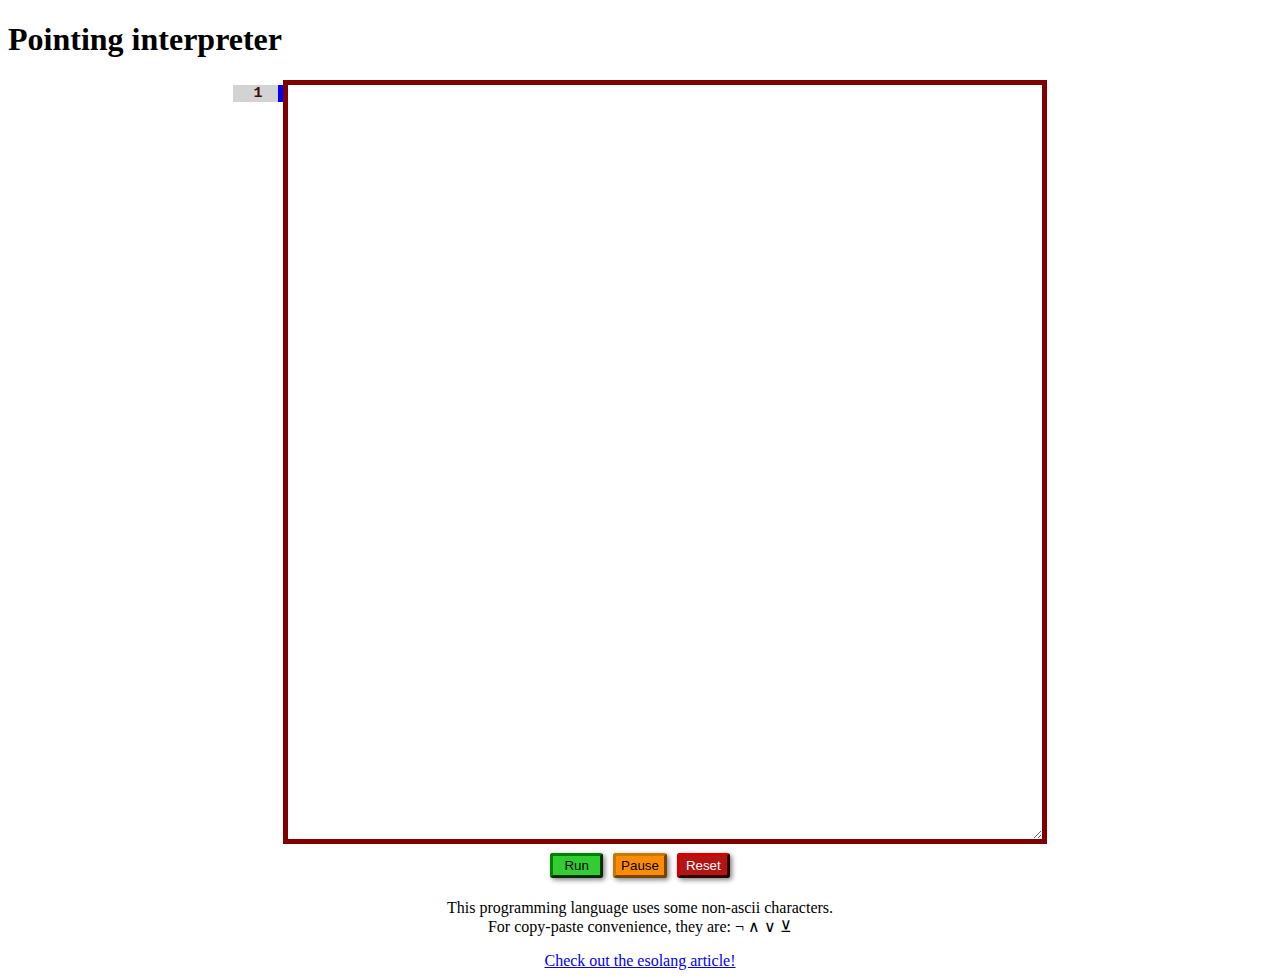
==== index.html @ e7d1bb81 "Fixed some bugs and made the textarea very fancy" ====
<!DOCTYPE html>
<html>

<head>
    <meta charset='utf-8'>
    <meta http-equiv='X-UA-Compatible' content='IE=edge'>
    <title>Pointing</title>
    <link rel="icon" type="image/png" href="icon.png">
    <meta name='viewport' content='width=device-width, initial-scale=1'>
    <link rel='stylesheet' type='text/css' media='screen' href='main.css'>
</head>

<body>
    <h1>Pointing interpreter</h1>
    <div class="centerCol">
        <div id="memory">

        </div>
        <div id="sourceContainer">
            <div id="linesContainer">
                <div id="lineNumbers">
                </div>
            </div>
            <div id="codeContainer">
                <div id="lineBackgroundContainer">
                    <div id="lineBackgrounds"></div>
                </div>
                <textarea spellcheck="false" id="codeInput"></textarea>
            </div>
        </div>
        <div class="centerRow">
            <button id="run">Run</button>
            <button id="pause">Pause</button>
            <button id="reset">Reset</button>
        </div>
        <p>This programming language uses some non-ascii characters.<br>For copy-paste convenience, they are: &#x00AC; &#x2227; &#x2228; &#x22BB;</p>
        <a href="https://esolangs.org/wiki/pointing" target="_blank">Check out the esolang article!</a>
    </div>
</body>
<script src='elements.js'></script>
<script src='main.js'></script>
<script src='display.js'></script>

</html>
---- main.css ----
/* Main styling */
button {
    border-radius: 3px;
    box-shadow: 2px 2px 5px gray;
    margin: 5px;
    padding: 2px;
    width: 4em;
}

button:active {
    box-shadow: none;
}

div.centerCol {
    display: grid;
    grid-template-columns: auto;
    justify-content: center;
    justify-items: center;
}

div.centerRow {
    display: flex;
    justify-content: center;
}

p {
    text-align: center;
}

#pause {
    background-color: darkorange;
    border: 3px #c67a00 outset;
}

#pause:active {
    border: 3px #c67a00 inset;
}

#reset {
    background-color: rgb(180, 20, 20);
    border: 3px maroon outset;
    color: white;
}

#reset:active {
    border: 3px maroon inset;
}

#run {
    background-color: limegreen;
    border: 3px green outset;
}

#run:active {
    border: 3px green inset;
}

/* 
  Make the textarea fancy, based on Anthony Morphett's Turing machine simulator
  https://morphett.info/turing/turing.html
  (Hopefully he doesn't mind)
*/

#sourceContainer {
    display: flex;
    height: min-content;
    flex-flow: row;
}

textarea {
    background-color: transparent;
    border: 5px maroon solid;
    font-family: monospace;
    font-size: 15px;
    height: 50em;
    line-height: 17px;
    position: relative;
    width: 50em;
}

#lineBackgroundContainer, #linesContainer {
    overflow: hidden;
    width: fit-content;
}

#lineBackgrounds,
#lineNumbers {
    display: flex;
    flex-direction: column;
}

#lineBackgroundContainer {
    position: absolute;
    transform: translate(5px, 5px);
}

#lineBackgrounds>div {
    background-color: white;
    width: inherit;
    height: 17px;
}

#lineBackgrounds>div.odd {
    background-color: #eee;
}

#linesBackgrounds>div.current {
    background-color: lightblue;
}

#lineBackgrounds>div.error {
    background-color: #ffe0e0;
}

#linesContainer {
    transform: translate(0px, 5px);
}

#lineNumbers>div {
    color: #410d0d;
    font-family: monospace;
    font-weight: bold;
    font-size: 15px;
    height: 17px;
    padding: 0px 5px;
    text-align: center;
    width: 40px;
}

#lineNumbers>div.red {
    background: linear-gradient(to right, lightgray 0% 90%, red 90% 100%);
}

#lineNumbers>div.orange {
    background: linear-gradient(to right, lightgray 0% 90%, orange 90% 100%);

}

#lineNumbers>div.yellow {
    background: linear-gradient(to right, lightgray 0% 90%, yellow 90% 100%);

}

#lineNumbers>div.green {
    background: linear-gradient(to right, lightgray 0% 90%, lime 90% 100%);

}

#lineNumbers>div.blue {
    background: linear-gradient(to right, lightgray 0% 90%, blue 90% 100%);
}

#lineNumbers>div.purple {
    background: linear-gradient(to right, lightgray 0% 90%, purple 90% 100%);
}

#lineNumbers>div.error {
    background: linear-gradient(to right, red 0% 90%, blue 90% 100%);
    color: white;
}
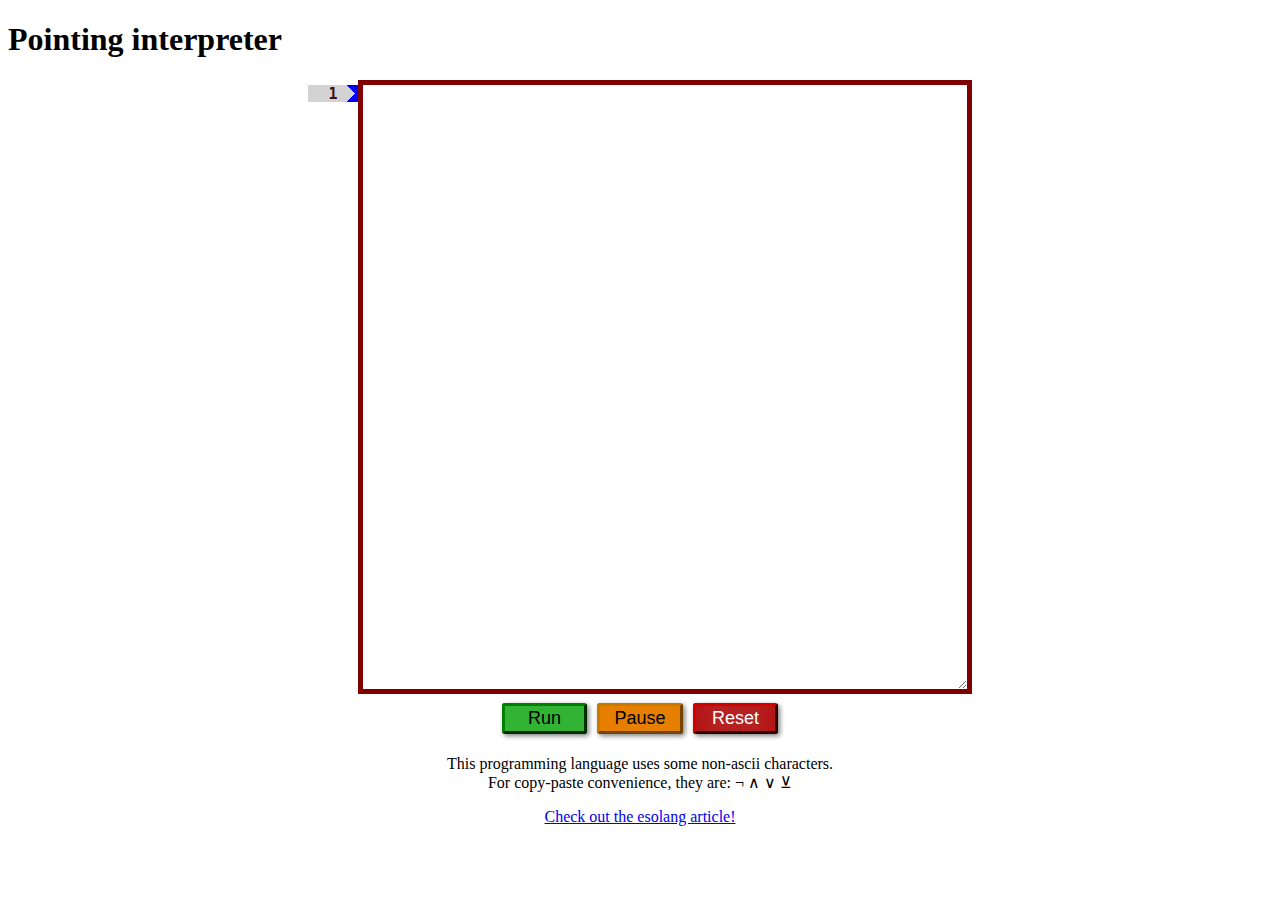
==== commit 32d16d3e: "Buttons now work" ====
--- a/index.html
+++ b/index.html
@@ -29,16 +29,18 @@
             </div>
         </div>
         <div class="centerRow">
-            <button id="run">Run</button>
-            <button id="pause">Pause</button>
+            <button id="run" class="off">Run</button>
+            <button id="pause" class="off">Pause</button>
             <button id="reset">Reset</button>
         </div>
         <p>This programming language uses some non-ascii characters.<br>For copy-paste convenience, they are: &#x00AC; &#x2227; &#x2228; &#x22BB;</p>
         <a href="https://esolangs.org/wiki/pointing" target="_blank">Check out the esolang article!</a>
     </div>
 </body>
-<script src='elements.js'></script>
-<script src='main.js'></script>
-<script src='display.js'></script>
+<script src="elements.js"></script>
+<script src="variables.js"></script>
+<script src="main.js"></script>
+<script src="display.js"></script>
+<script src="buttons.js"></script>
 
 </html>--- a/main.css
+++ b/main.css
@@ -2,12 +2,13 @@
 button {
     border-radius: 3px;
     box-shadow: 2px 2px 5px gray;
+    font-size: large;
     margin: 5px;
     padding: 2px;
-    width: 4em;
+    width: 4.75em;
 }
 
-button:active {
+button:not(.off):active {
     box-shadow: none;
 }
 
@@ -28,30 +29,46 @@
 }
 
 #pause {
-    background-color: darkorange;
+    background-image: radial-gradient(circle farthest-side at center, hwb(33 5% 0%) 0% 50%, hwb(33 0% 0%) 100%);
     border: 3px #c67a00 outset;
 }
 
-#pause:active {
+#pause.off {
+    background-image: none;
+    background-color: hwb(33 0% 10%);
+}
+
+#pause:not(.off):active {
     border: 3px #c67a00 inset;
 }
 
 #reset {
-    background-color: rgb(180, 20, 20);
+    background-image: radial-gradient(circle farthest-side at center, hwb(0 13% 29%) 0% 50%, hwb(0 8% 29%) 100%);
     border: 3px maroon outset;
     color: white;
 }
 
-#reset:active {
+#reset.off {
+    background-image: none;
+    background-color: hwb(0 8% 39%);
+    color: hsl(0, 0, 70%)
+}
+
+#reset:not(.off):active {
     border: 3px maroon inset;
 }
 
 #run {
-    background-color: limegreen;
+    background-image: radial-gradient(circle farthest-side at center, hwb(120 30% 20%) 0% 50%, hwb(120 20% 20%) 100%);
     border: 3px green outset;
 }
 
-#run:active {
+#run.off {
+    background-image: none;
+    background-color: hwb(120 20% 30%);
+}
+
+#run:not(.off):active {
     border: 3px green inset;
 }
 
@@ -72,10 +89,9 @@
     border: 5px maroon solid;
     font-family: monospace;
     font-size: 15px;
-    height: 50em;
+    height: 40em;
     line-height: 17px;
-    position: relative;
-    width: 50em;
+    width: 40em;
 }
 
 #lineBackgroundContainer, #linesContainer {
@@ -91,6 +107,7 @@
 
 #lineBackgroundContainer {
     position: absolute;
+    z-index: -1;
     transform: translate(5px, 5px);
 }
 
@@ -104,7 +121,7 @@
     background-color: #eee;
 }
 
-#linesBackgrounds>div.current {
+#lineBackgrounds>div.current {
     background-color: lightblue;
 }
 
@@ -128,33 +145,33 @@
 }
 
 #lineNumbers>div.red {
-    background: linear-gradient(to right, lightgray 0% 90%, red 90% 100%);
+    background: linear-gradient(45deg, transparent 0% 82.5%, red 82.5% 100%), linear-gradient(135deg, lightgray 0% 82.5%, red 82.5% 100%);
 }
 
 #lineNumbers>div.orange {
-    background: linear-gradient(to right, lightgray 0% 90%, orange 90% 100%);
+    background: linear-gradient(45deg, transparent 0% 82.5%, orange 82.5% 100%), linear-gradient(135deg, lightgray 0% 82.5%, orange 82.5% 100%);
 
 }
 
 #lineNumbers>div.yellow {
-    background: linear-gradient(to right, lightgray 0% 90%, yellow 90% 100%);
+    background: linear-gradient(45deg, transparent 0% 82.5%, yellow 82.5% 100%), linear-gradient(135deg, lightgray 0% 82.5%, yellow 82.5% 100%);
 
 }
 
 #lineNumbers>div.green {
-    background: linear-gradient(to right, lightgray 0% 90%, lime 90% 100%);
+    background: linear-gradient(45deg, transparent 0% 82.5%, lime 82.5% 100%), linear-gradient(135deg, lightgray 0% 82.5%, lime 82.5% 100%);
 
 }
 
 #lineNumbers>div.blue {
-    background: linear-gradient(to right, lightgray 0% 90%, blue 90% 100%);
+    background: linear-gradient(45deg, transparent 0% 82.5%, blue 82.5% 100%), linear-gradient(135deg, lightgray 0% 82.5%, blue 82.5% 100%);
 }
 
 #lineNumbers>div.purple {
-    background: linear-gradient(to right, lightgray 0% 90%, purple 90% 100%);
+    background: linear-gradient(45deg, transparent 0% 82.5%, purple 82.5% 100%), linear-gradient(135deg, lightgray 0% 82.5%, purple 82.5% 100%);
 }
 
 #lineNumbers>div.error {
-    background: linear-gradient(to right, red 0% 90%, blue 90% 100%);
+    background: linear-gradient(45deg, transparent 0% 82.5%, blue 82.5% 100%), linear-gradient(135deg, red 0% 82.5%, blue 82.5% 100%);
     color: white;
 }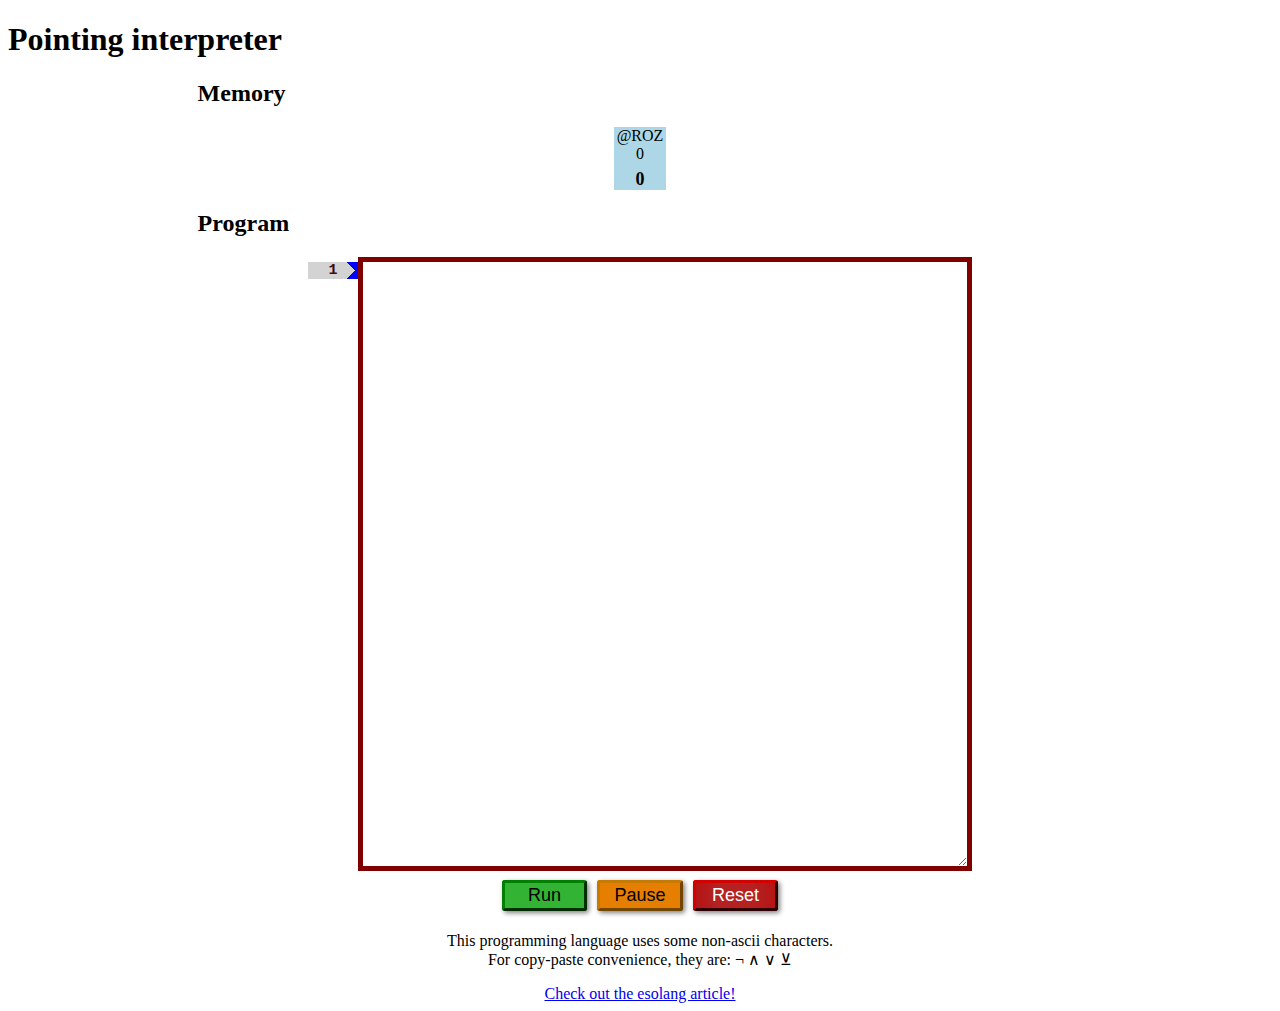
==== commit 4e871d8f: "Memory view is a thing" ====
--- a/index.html
+++ b/index.html
@@ -12,10 +12,15 @@
 
 <body>
     <h1>Pointing interpreter</h1>
+    <h2>Memory</h2>
     <div class="centerCol">
-        <div id="memory">
-
+        <div id="memoryContainer">
+            <div>@ROZ<br>0</div>
+            <div>0</div>
         </div>
+    </div>
+    <h2>Program</h2>
+    <div class="centerCol">
         <div id="sourceContainer">
             <div id="linesContainer">
                 <div id="lineNumbers">
--- a/main.css
+++ b/main.css
@@ -22,6 +22,10 @@
 div.centerRow {
     display: flex;
     justify-content: center;
+}
+
+h2 {
+    margin-left: 15%;
 }
 
 p {
@@ -174,4 +178,42 @@
 #lineNumbers>div.error {
     background: linear-gradient(45deg, transparent 0% 82.5%, blue 82.5% 100%), linear-gradient(135deg, red 0% 82.5%, blue 82.5% 100%);
     color: white;
+}
+
+/* Memory */
+#memoryContainer {
+    display: grid;
+    grid-template-rows: 2fr 1fr;
+    grid-auto-flow: column;
+}
+
+#memoryContainer>div{
+    text-align: center;
+    padding: 0px 3px;
+}
+
+#memoryContainer>div:nth-child(even) {
+    font-size: large;
+    font-weight: bold;
+}
+
+#memoryContainer>div:nth-child(even).long {
+    font-size: medium;
+}
+
+#memoryContainer>div:nth-child(even).longer {
+    /* That's huge! */
+    font-size: small;
+}
+
+#memoryContainer>div {
+    background-color: hwb(196 68% 10%)
+}
+
+#memoryContainer>div.odd {
+    background-color: hwb(195 58% 20%);
+}
+
+#memoryContainer>div.space {
+    background-color: hwb(240 40% 20%);
 }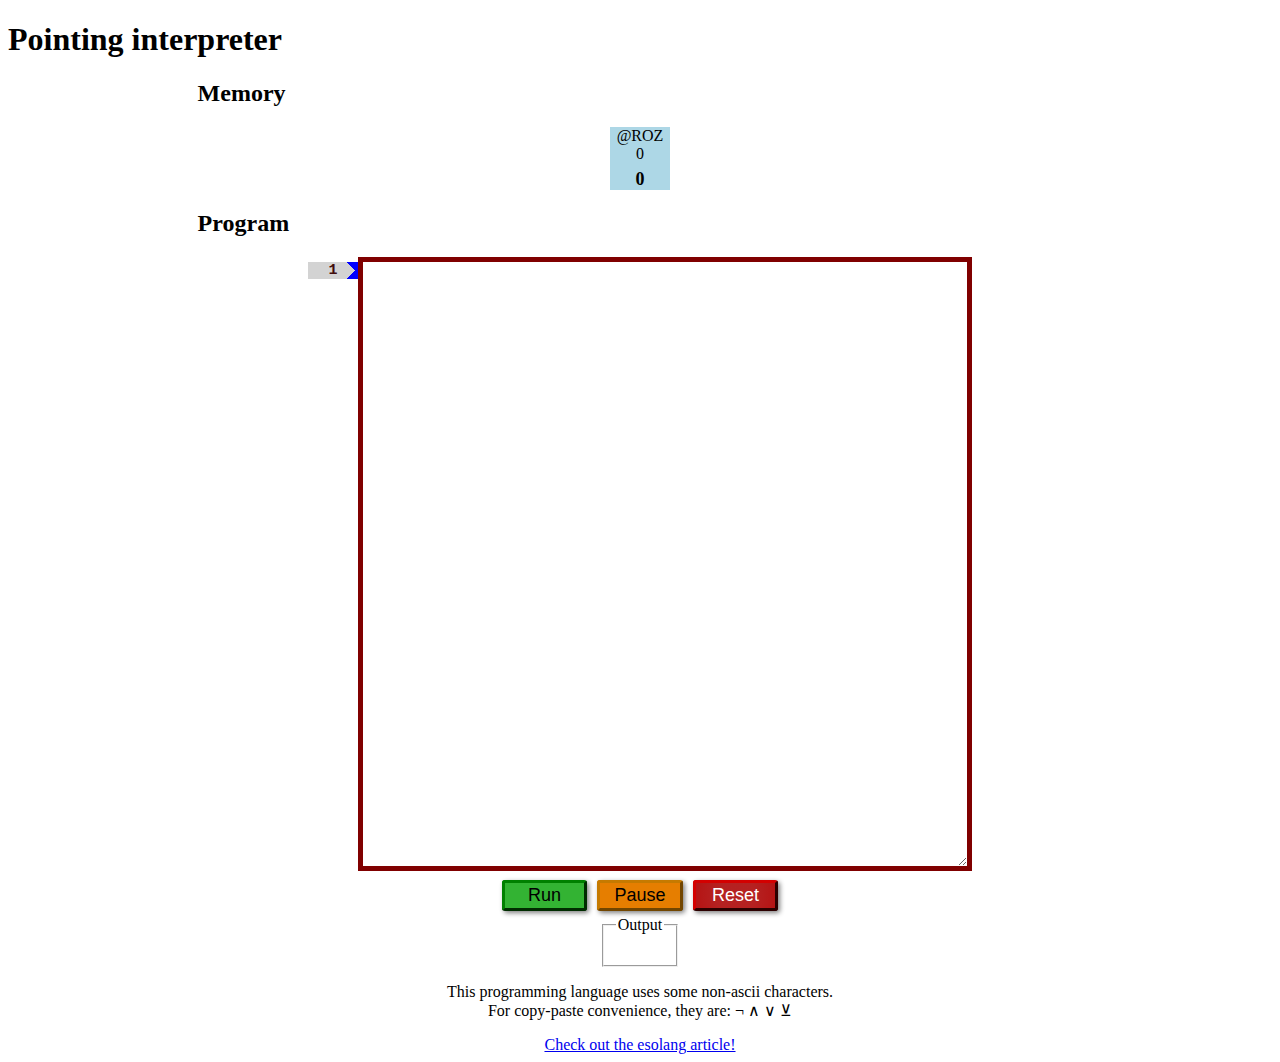
==== commit 7862498d: "Fixed more mistakes, added output and info" ====
--- a/index.html
+++ b/index.html
@@ -33,11 +33,16 @@
                 <textarea spellcheck="false" id="codeInput"></textarea>
             </div>
         </div>
+        <div id="info"></div>
         <div class="centerRow">
             <button id="run" class="off">Run</button>
             <button id="pause" class="off">Pause</button>
             <button id="reset">Reset</button>
         </div>
+        <fieldset>
+            <legend>Output</legend>
+            <p id="output"></p> 
+        </fieldset>
         <p>This programming language uses some non-ascii characters.<br>For copy-paste convenience, they are: &#x00AC; &#x2227; &#x2228; &#x22BB;</p>
         <a href="https://esolangs.org/wiki/pointing" target="_blank">Check out the esolang article!</a>
     </div>
--- a/main.css
+++ b/main.css
@@ -189,6 +189,7 @@
 
 #memoryContainer>div{
     text-align: center;
+    min-width: 3em;
     padding: 0px 3px;
 }
 
@@ -216,4 +217,15 @@
 
 #memoryContainer>div.space {
     background-color: hwb(240 40% 20%);
+}
+
+#info>span {
+    border: 3px blue solid;   
+    font-size: large;
+}
+
+/* Info & Errors */
+#info>span.error {
+    color: red;
+    font-weight: bold;
 }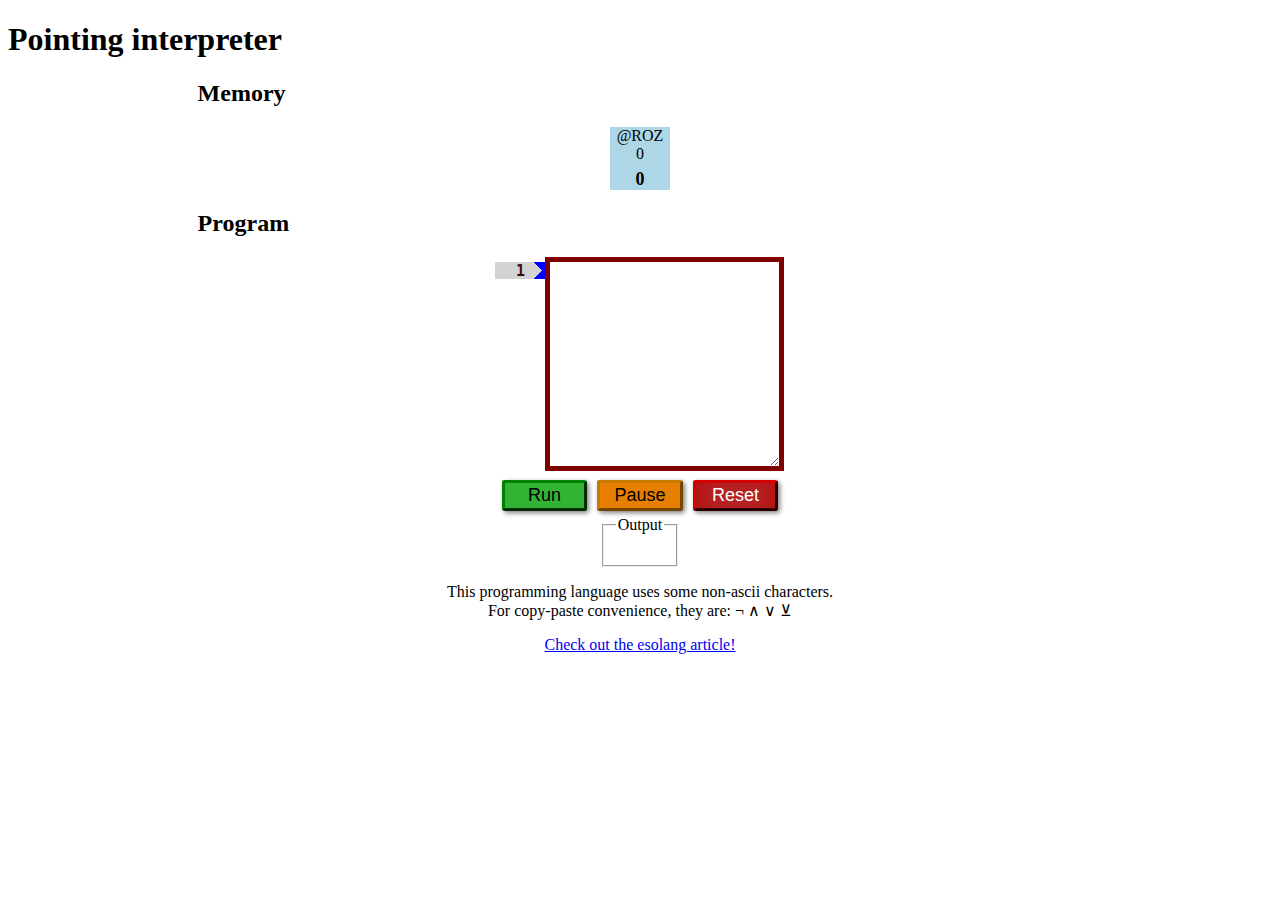
==== commit 635aedbf: "Stamped out more mistakes" ====
--- a/index.html
+++ b/index.html
@@ -15,8 +15,10 @@
     <h2>Memory</h2>
     <div class="centerCol">
         <div id="memoryContainer">
-            <div>@ROZ<br>0</div>
-            <div>0</div>
+            <div id="memoryBox">
+                <div>@ROZ<br>0</div>
+                <div>0</div>
+            </div>
         </div>
     </div>
     <h2>Program</h2>
@@ -30,7 +32,7 @@
                 <div id="lineBackgroundContainer">
                     <div id="lineBackgrounds"></div>
                 </div>
-                <textarea spellcheck="false" id="codeInput"></textarea>
+                <textarea spellcheck="false" id="codeInput" wrap="off"></textarea>
             </div>
         </div>
         <div id="info"></div>
--- a/main.css
+++ b/main.css
@@ -93,9 +93,9 @@
     border: 5px maroon solid;
     font-family: monospace;
     font-size: 15px;
-    height: 40em;
+    height: 200px;
     line-height: 17px;
-    width: 40em;
+    width: 15em;
 }
 
 #lineBackgroundContainer, #linesContainer {
@@ -182,41 +182,50 @@
 
 /* Memory */
 #memoryContainer {
+    width: 100%;
+    padding: 0px 5%;
+    overflow-x: auto;
+}
+
+#memoryBox {
     display: grid;
     grid-template-rows: 2fr 1fr;
     grid-auto-flow: column;
 }
 
-#memoryContainer>div{
+#memoryBox>div{
     text-align: center;
     min-width: 3em;
     padding: 0px 3px;
 }
 
-#memoryContainer>div:nth-child(even) {
-    font-size: large;
-    font-weight: bold;
-}
-
-#memoryContainer>div:nth-child(even).long {
+#memoryBox>div:nth-child(even) {
+    font-size: large;
+    font-weight: bold;
+}
+
+#memoryBox>div:nth-child(even).long {
     font-size: medium;
 }
 
-#memoryContainer>div:nth-child(even).longer {
+#memoryBox>div:nth-child(even).longer {
     /* That's huge! */
     font-size: small;
 }
 
-#memoryContainer>div {
+#memoryBox>div {
     background-color: hwb(196 68% 10%)
 }
 
-#memoryContainer>div.odd {
+#memoryBox>div.odd {
     background-color: hwb(195 58% 20%);
 }
 
-#memoryContainer>div.space {
-    background-color: hwb(240 40% 20%);
+#memoryBox>div.space {
+    background-color: hwb(240 45% 20%);
+    color: white;
+    font-size: large;
+    font-weight: bold;
 }
 
 #info>span {
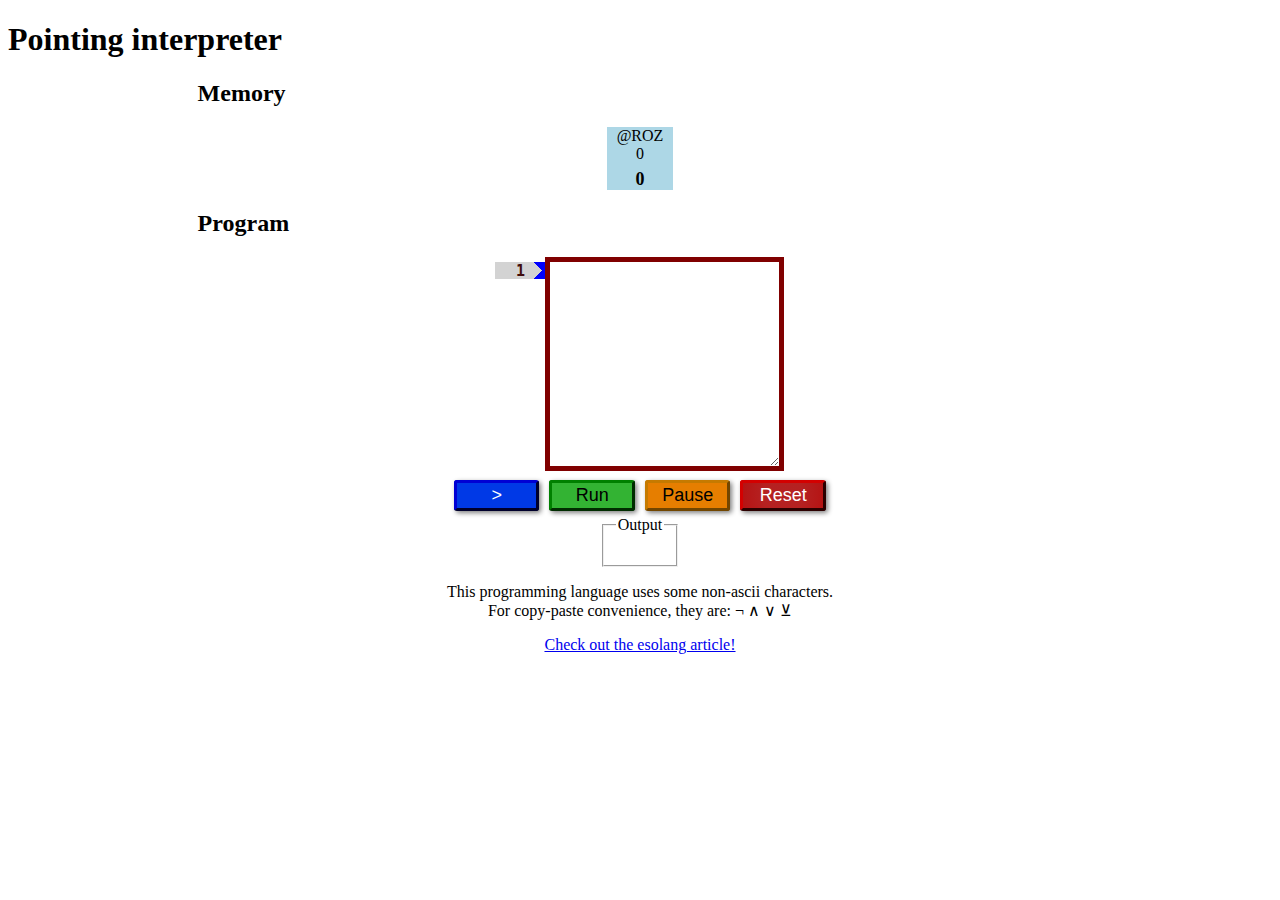
==== commit 2fceca6b: "Fixed initial highlighted line always being 1, and added speed button" ====
--- a/index.html
+++ b/index.html
@@ -37,6 +37,7 @@
         </div>
         <div id="info"></div>
         <div class="centerRow">
+            <button id="speed" class="off">&gt;</button>
             <button id="run" class="off">Run</button>
             <button id="pause" class="off">Pause</button>
             <button id="reset">Reset</button>
@@ -46,7 +47,7 @@
             <p id="output"></p> 
         </fieldset>
         <p>This programming language uses some non-ascii characters.<br>For copy-paste convenience, they are: &#x00AC; &#x2227; &#x2228; &#x22BB;</p>
-        <a href="https://esolangs.org/wiki/pointing" target="_blank">Check out the esolang article!</a>
+        <a href="https://esolangs.org/wiki/Pointing" target="_blank">Check out the esolang article!</a>
     </div>
 </body>
 <script src="elements.js"></script>
--- a/main.css
+++ b/main.css
@@ -52,13 +52,7 @@
     color: white;
 }
 
-#reset.off {
-    background-image: none;
-    background-color: hwb(0 8% 39%);
-    color: hsl(0, 0, 70%)
-}
-
-#reset:not(.off):active {
+#reset:active {
     border: 3px maroon inset;
 }
 
@@ -74,6 +68,21 @@
 
 #run:not(.off):active {
     border: 3px green inset;
+}
+
+#speed {
+    background-image: radial-gradient(circle farthest-side at center, hwb(225 5% 0%) 0% 50%, hwb(225 0% 0%) 100%);
+    border: 3px navy outset;
+    color: white;
+}
+
+#speed.off {
+    background-image: none;
+    background-color: hwb(225 0% 10%);
+}
+
+#speed:not(.off):active {
+    border: 3px navy inset;
 }
 
 /* 
@@ -183,7 +192,6 @@
 /* Memory */
 #memoryContainer {
     width: 100%;
-    padding: 0px 5%;
     overflow-x: auto;
 }
 
@@ -195,7 +203,7 @@
 
 #memoryBox>div{
     text-align: center;
-    min-width: 3em;
+    min-width: 60px;
     padding: 0px 3px;
 }
 
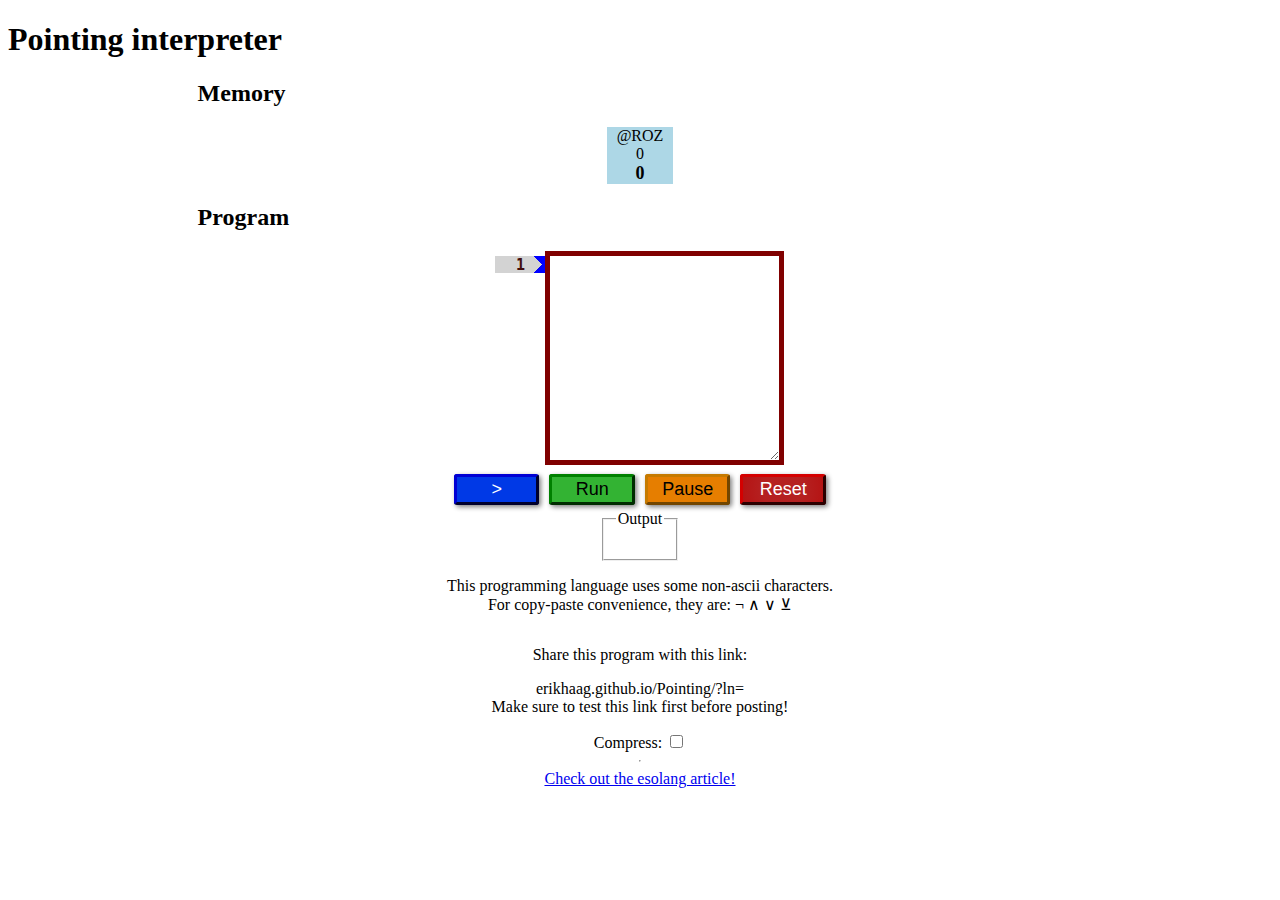
==== commit 8112dd65: "Changed memory display structure, added link sharing" ====
--- a/index.html
+++ b/index.html
@@ -16,8 +16,9 @@
     <div class="centerCol">
         <div id="memoryContainer">
             <div id="memoryBox">
-                <div>@ROZ<br>0</div>
-                <div>0</div>
+                <div>@ROZ<br>0
+                    <div>0</div>
+                </div>
             </div>
         </div>
     </div>
@@ -47,11 +48,21 @@
             <p id="output"></p> 
         </fieldset>
         <p>This programming language uses some non-ascii characters.<br>For copy-paste convenience, they are: &#x00AC; &#x2227; &#x2228; &#x22BB;</p>
+        <p id="linkDesc">Share this program with this link:</p>
+        <p id="link">erikhaag.github.io/Pointing/?lines=</p>
+        <div>
+            <label for="compress">Compress:</label>
+            <input type="checkbox" id="compress">
+            <p id="compressInfo">Compression: 70%</p>
+        </div>
+        <hr>
         <a href="https://esolangs.org/wiki/Pointing" target="_blank">Check out the esolang article!</a>
     </div>
 </body>
 <script src="elements.js"></script>
 <script src="variables.js"></script>
+<script src="huffman.js"></script>
+<script src="link.js"></script>
 <script src="main.js"></script>
 <script src="display.js"></script>
 <script src="buttons.js"></script>
--- a/main.css
+++ b/main.css
@@ -10,6 +10,10 @@
 
 button:not(.off):active {
     box-shadow: none;
+}
+
+#compressInfo {
+    margin-top: 0;
 }
 
 div.centerCol {
@@ -26,6 +30,14 @@
 
 h2 {
     margin-left: 15%;
+}
+
+#link {
+    word-break: break-all;
+}
+
+#linkDesc {
+    margin-bottom: 0px;
 }
 
 p {
@@ -197,7 +209,8 @@
 
 #memoryBox {
     display: grid;
-    grid-template-rows: 2fr 1fr;
+    width: max-content;
+    grid-template-rows: 1fr;
     grid-auto-flow: column;
 }
 
@@ -207,22 +220,22 @@
     padding: 0px 3px;
 }
 
-#memoryBox>div:nth-child(even) {
-    font-size: large;
-    font-weight: bold;
-}
-
-#memoryBox>div:nth-child(even).long {
+#memoryBox>div>div {
+    font-size: large;
+    font-weight: bold;
+}
+
+#memoryBox>div>div.long {
     font-size: medium;
 }
 
-#memoryBox>div:nth-child(even).longer {
+#memoryBox>div>div.longer {
     /* That's huge! */
     font-size: small;
 }
 
 #memoryBox>div {
-    background-color: hwb(196 68% 10%)
+    background-color: hwb(196 68% 10%);
 }
 
 #memoryBox>div.odd {
@@ -236,12 +249,12 @@
     font-weight: bold;
 }
 
+/* Info & Errors */
 #info>span {
     border: 3px blue solid;   
     font-size: large;
 }
 
-/* Info & Errors */
 #info>span.error {
     color: red;
     font-weight: bold;
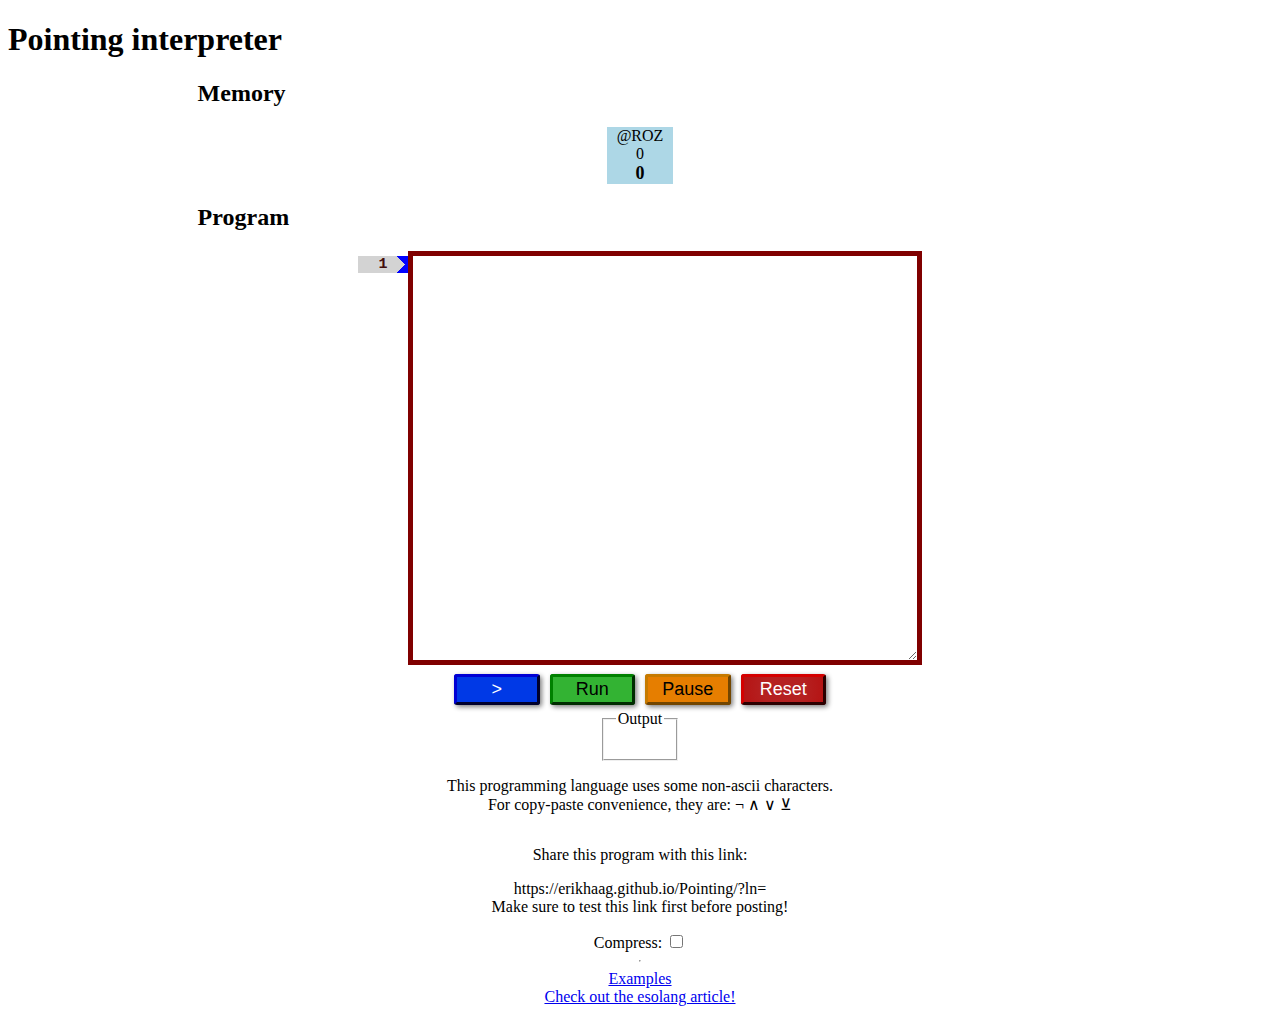
==== commit 6249648c: "Added examples.html" ====
--- a/index.html
+++ b/index.html
@@ -56,6 +56,7 @@
             <p id="compressInfo">Compression: 70%</p>
         </div>
         <hr>
+        <a href="examples.html" target="_blank">Examples</a>
         <a href="https://esolangs.org/wiki/Pointing" target="_blank">Check out the esolang article!</a>
     </div>
 </body>
--- a/main.css
+++ b/main.css
@@ -114,9 +114,9 @@
     border: 5px maroon solid;
     font-family: monospace;
     font-size: 15px;
-    height: 200px;
+    height: 400px;
     line-height: 17px;
-    width: 15em;
+    width: 500px;
 }
 
 #lineBackgroundContainer, #linesContainer {
@@ -159,6 +159,7 @@
 }
 
 #lineNumbers>div {
+    background-color: lightgray;
     color: #410d0d;
     font-family: monospace;
     font-weight: bold;
@@ -170,34 +171,34 @@
 }
 
 #lineNumbers>div.red {
-    background: linear-gradient(45deg, transparent 0% 82.5%, red 82.5% 100%), linear-gradient(135deg, lightgray 0% 82.5%, red 82.5% 100%);
+    background-image: linear-gradient(45deg, transparent 0% 82.5%, red 82.5% 100%), linear-gradient(135deg, transparent 0% 82.5%, red 82.5% 100%);
 }
 
 #lineNumbers>div.orange {
-    background: linear-gradient(45deg, transparent 0% 82.5%, orange 82.5% 100%), linear-gradient(135deg, lightgray 0% 82.5%, orange 82.5% 100%);
+    background-image: linear-gradient(45deg, transparent 0% 82.5%, orange 82.5% 100%), linear-gradient(135deg, transparent 0% 82.5%, orange 82.5% 100%);
 
 }
 
 #lineNumbers>div.yellow {
-    background: linear-gradient(45deg, transparent 0% 82.5%, yellow 82.5% 100%), linear-gradient(135deg, lightgray 0% 82.5%, yellow 82.5% 100%);
+    background-image: linear-gradient(45deg, transparent 0% 82.5%, yellow 82.5% 100%), linear-gradient(135deg, transparent 0% 82.5%, yellow 82.5% 100%);
 
 }
 
 #lineNumbers>div.green {
-    background: linear-gradient(45deg, transparent 0% 82.5%, lime 82.5% 100%), linear-gradient(135deg, lightgray 0% 82.5%, lime 82.5% 100%);
+    background-image: linear-gradient(45deg, transparent 0% 82.5%, lime 82.5% 100%), linear-gradient(135deg, transparent 0% 82.5%, lime 82.5% 100%);
 
 }
 
 #lineNumbers>div.blue {
-    background: linear-gradient(45deg, transparent 0% 82.5%, blue 82.5% 100%), linear-gradient(135deg, lightgray 0% 82.5%, blue 82.5% 100%);
+    background-image: linear-gradient(45deg, transparent 0% 82.5%, blue 82.5% 100%), linear-gradient(135deg, transparent 0% 82.5%, blue 82.5% 100%);
 }
 
 #lineNumbers>div.purple {
-    background: linear-gradient(45deg, transparent 0% 82.5%, purple 82.5% 100%), linear-gradient(135deg, lightgray 0% 82.5%, purple 82.5% 100%);
+    background-image: linear-gradient(45deg, transparent 0% 82.5%, purple 82.5% 100%), linear-gradient(135deg, transparent 0% 82.5%, purple 82.5% 100%);
 }
 
 #lineNumbers>div.error {
-    background: linear-gradient(45deg, transparent 0% 82.5%, blue 82.5% 100%), linear-gradient(135deg, red 0% 82.5%, blue 82.5% 100%);
+    background-color: maroon;
     color: white;
 }
 
